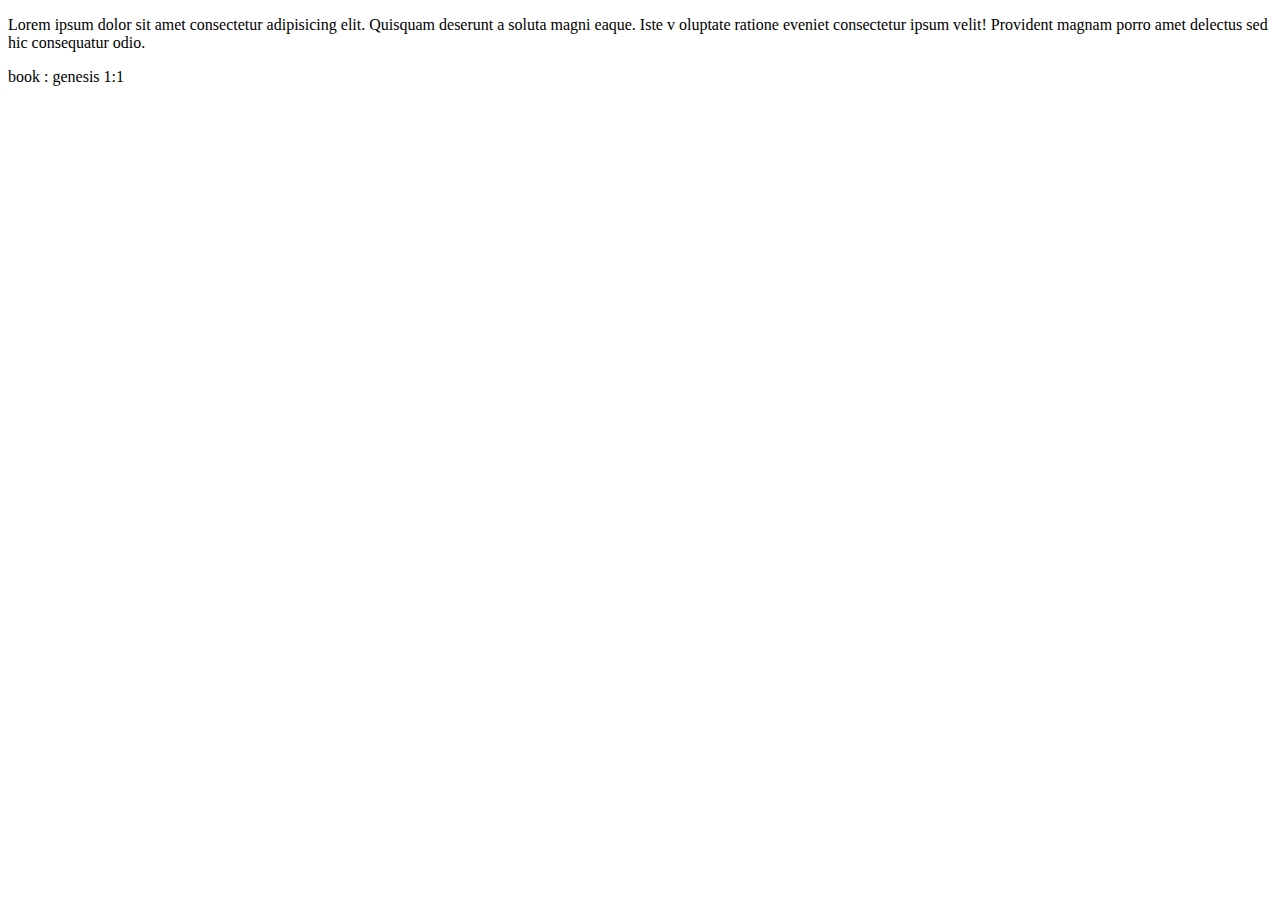
==== index.html @ 10e62d13 "added  structure of the program  to index.html" ====
<!doctype html>
<html class="no-js" lang="">

<head>
  <meta charset="utf-8">
  <title>Simple <i class="fab fa-calculator"></i></title>
  <meta name="description" content="">
  <meta name="viewport" content="width=device-width, initial-scale=1">

  <link rel="manifest" href="site.webmanifest">
  <link rel="apple-touch-icon" href="icon.png">
  <!-- Place favicon.ico in the root directory -->

  <link rel="stylesheet" href="css/normalize.css">
  <link rel="stylesheet" href="css/style.css">

  <meta name="theme-color" content="#fafafa">
</head>

<body>
  <!--[if IE]>
    <p class="browserupgrade">You are using an <strong>outdated</strong> browser. Please <a href="https://browsehappy.com/">upgrade your browser</a> to improve your experience and security.</p>
  <![endif]-->

  <!-- Add your site or application content here -->
<div id="wrapper">
        <div id="randomGenerator">
            <p> Lorem ipsum dolor sit amet consectetur adipisicing elit. Quisquam deserunt a soluta magni eaque. Iste v
                oluptate ratione eveniet consectetur ipsum velit! Provident magnam
                 porro amet delectus sed hic consequatur odio.</p>
                 <p>book : genesis 1:1 </p>
        </div>
  </div>
  <script src="js/vendor/modernizr-3.8.0.min.js"></script>
  <script src="https://code.jquery.com/jquery-3.4.1.min.js" integrity="sha256-CSXorXvZcTkaix6Yvo6HppcZGetbYMGWSFlBw8HfCJo=" crossorigin="anonymous"></script>
  <script>window.jQuery || document.write('<script src="js/vendor/jquery-3.4.1.min.js"><\/script>')</script>
  <script src="js/plugins.js"></script>
  <script src="https://cdn.freecodecamp.org/testable-projects-fcc/v1/bundle.js"></script>
  <script src="js/main.js"></script>
  <script src="js/calculator.js"></script>

  <!-- Google Analytics: change UA-XXXXX-Y to be your site's ID. -->
  <script>
    window.ga = function () { ga.q.push(arguments) }; ga.q = []; ga.l = +new Date;
    ga('create', 'UA-XXXXX-Y', 'auto'); ga('set','transport','beacon'); ga('send', 'pageview')
  </script>
  <script src="https://www.google-analytics.com/analytics.js" async></script>
  <script>document.write('<script src="http://' + (location.host || 'localhost').split(':')[0] + ':35729/livereload.js?snipver=1"></' + 'script>')</script>
</body>

</html>
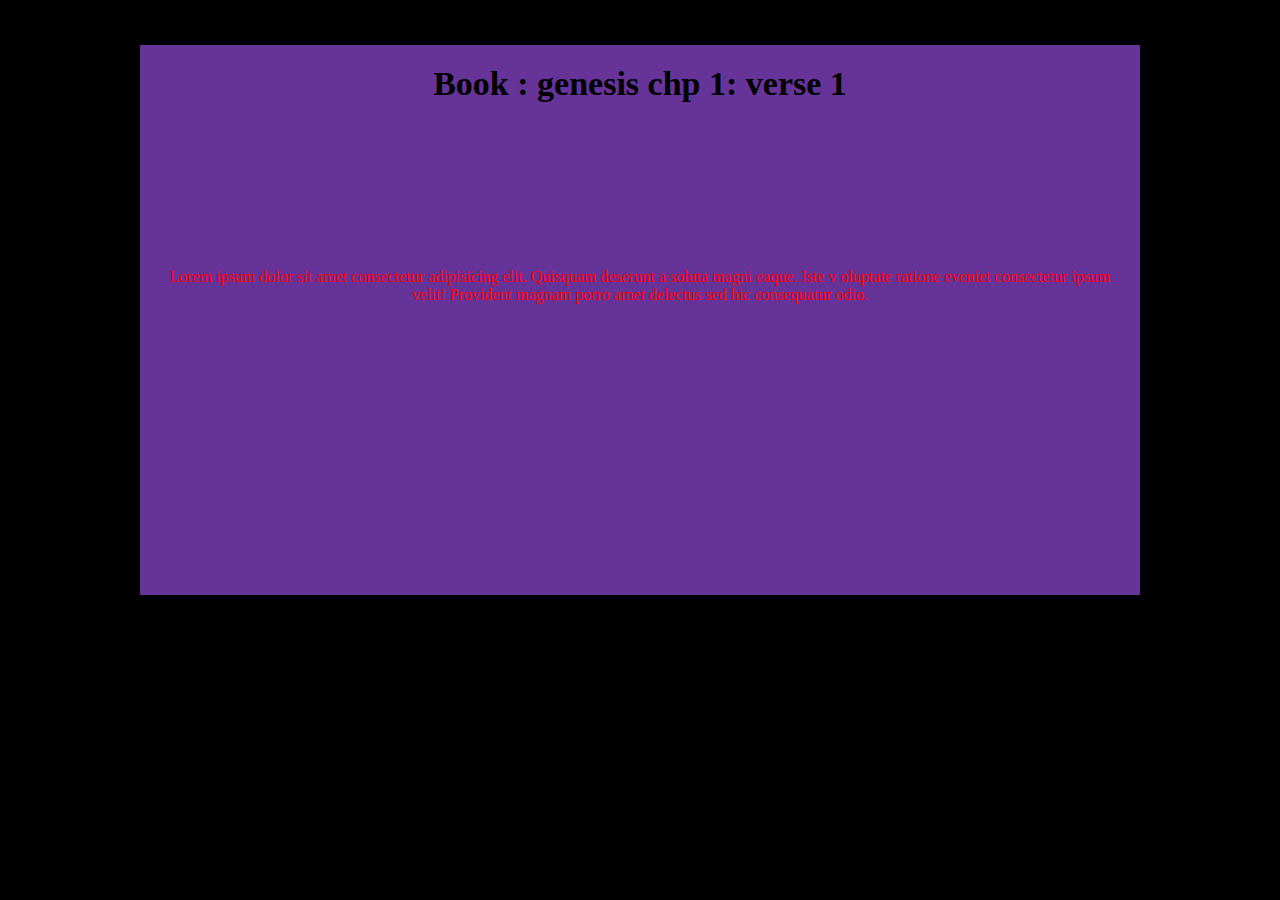
==== commit 66f987b8: "added changes to JS, Html & Css files" ====
--- a/index.html
+++ b/index.html
@@ -12,32 +12,29 @@
   <!-- Place favicon.ico in the root directory -->
 
   <link rel="stylesheet" href="css/normalize.css">
-  <link rel="stylesheet" href="css/style.css">
+  <link rel="stylesheet" href="css/main.css">
 
   <meta name="theme-color" content="#fafafa">
 </head>
 
 <body>
-  <!--[if IE]>
+  <!--[if IE]>                                                                                                                                                                                                                                                                                                                                                                                                                                                                                                                                                                                                                                                                                                                                                                                                                                                                                                                                                                                                                                                                                                                                                                                                                                                                                                                                                                                                                                                                                                                                                                                                                                                                                                                                                                                                                                                                                                                                                                                                                                                                                                                                                                                                                                                                                                                                                                                                                                                                                                                                                                                                                                                                                                                                                                                                                                                                                                                                                                                                                                                                                                                                                                                                                                                                                                                                                                                                                                                                                                                                                                                                                                                                                                                                                                                                                                                                               
     <p class="browserupgrade">You are using an <strong>outdated</strong> browser. Please <a href="https://browsehappy.com/">upgrade your browser</a> to improve your experience and security.</p>
   <![endif]-->
 
   <!-- Add your site or application content here -->
 <div id="wrapper">
         <div id="randomGenerator">
-            <p> Lorem ipsum dolor sit amet consectetur adipisicing elit. Quisquam deserunt a soluta magni eaque. Iste v
+            <h4  class="author">Book : genesis chp 1: verse 1</h4>
+            <p class="verseText"> Lorem ipsum dolor sit amet consectetur adipisicing elit. Quisquam deserunt a soluta magni eaque. Iste v
                 oluptate ratione eveniet consectetur ipsum velit! Provident magnam
-                 porro amet delectus sed hic consequatur odio.</p>
-                 <p>book : genesis 1:1 </p>
+                 porro amet delectus sed hic consequatur odio.
+             </p>
         </div>
   </div>
   <script src="js/vendor/modernizr-3.8.0.min.js"></script>
-  <script src="https://code.jquery.com/jquery-3.4.1.min.js" integrity="sha256-CSXorXvZcTkaix6Yvo6HppcZGetbYMGWSFlBw8HfCJo=" crossorigin="anonymous"></script>
-  <script>window.jQuery || document.write('<script src="js/vendor/jquery-3.4.1.min.js"><\/script>')</script>
-  <script src="js/plugins.js"></script>
-  <script src="https://cdn.freecodecamp.org/testable-projects-fcc/v1/bundle.js"></script>
   <script src="js/main.js"></script>
-  <script src="js/calculator.js"></script>
+  
 
   <!-- Google Analytics: change UA-XXXXX-Y to be your site's ID. -->
   <script>
@@ -48,4 +45,4 @@
   <script>document.write('<script src="http://' + (location.host || 'localhost').split(':')[0] + ':35729/livereload.js?snipver=1"></' + 'script>')</script>
 </body>
 
-</html>
+</html>--- a/css/main.css
+++ b/css/main.css
@@ -0,0 +1,28 @@
+body {
+    background-color: black;
+}
+
+#wrapper {
+    height: 550px;
+    width :1000px;
+    margin: 20px auto;
+    background-color: rebeccapurple;
+}
+
+
+#randomGenerator{
+    text-align: center;
+    
+}
+
+.author {
+    font-weight: 800;
+    font-size: 34px;
+    padding-top: 20px;
+}
+.verseText{
+    padding-top: 120px;
+    margin: 0 20px;
+    color: red;
+
+}